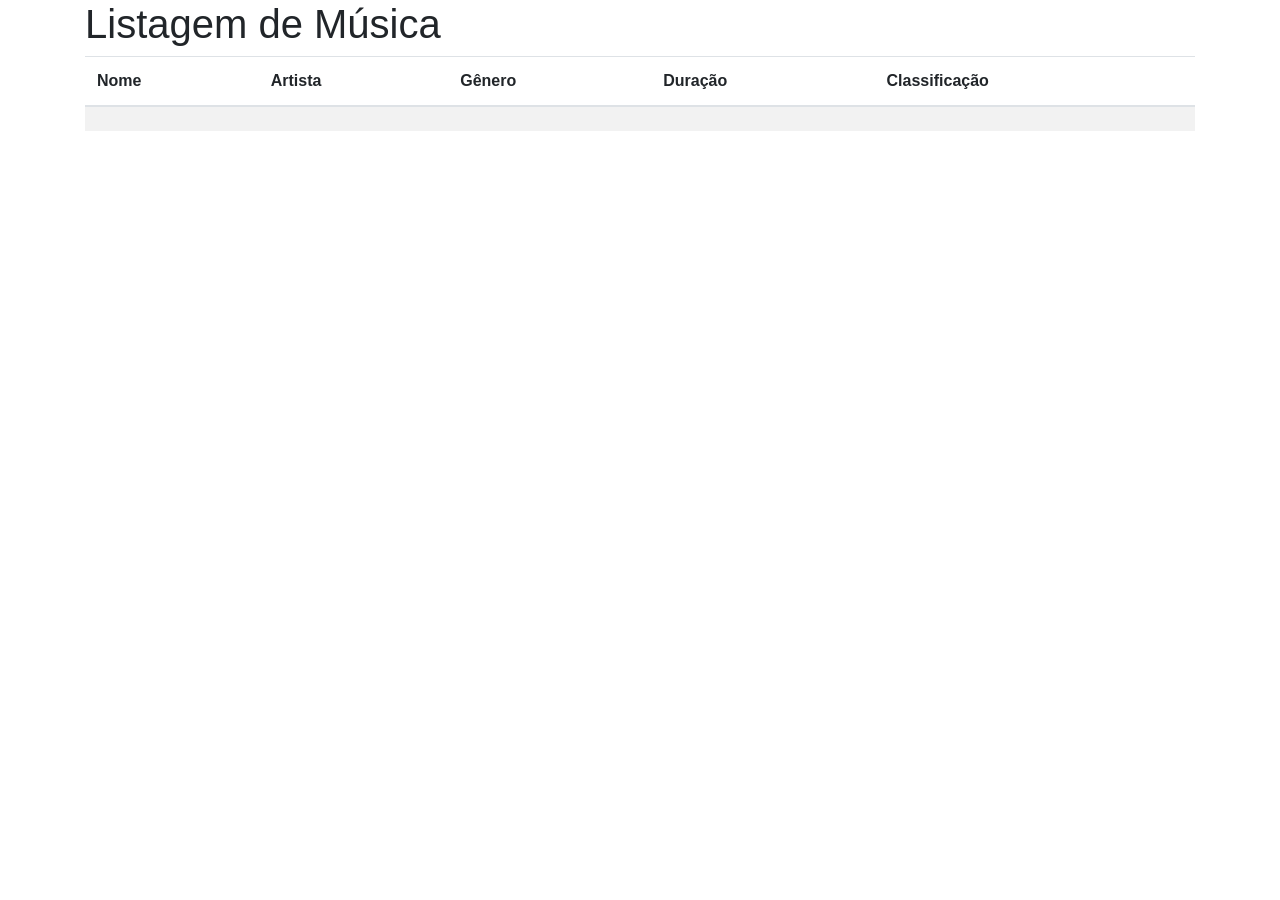
==== src/main/resources/templates/song/index.html @ 25549c30 "Primeira parte - criação das classes Song, SongService, SongServiceImpl, SongController, SongReposit" ====
<!DOCTYPE html>
<html lang="en" xmlns:th="http://www.thymeleaf.org">
  <head>
    <meta charset="UTF-8" />
    <title>Listagem de Músicas</title>

    <link
      rel="stylesheet"
      href="https://stackpath.bootstrapcdn.com/bootstrap/4.1.3/css/bootstrap.min.css"
      integrity="sha384-MCw98/SFnGE8fJT3GXwEOngsV7Zt27NXFoaoApmYm81iuXoPkFOJwJ8ERdknLPMO"
      crossorigin="anonymous"
    />
  </head>
  <body>
    <div class="container">
      <h1>Listagem de Música</h1>
      <table class="table table-striped">
        <thead>
          <tr>
            <th scope="col">Nome</th>
            <th scope="col">Artista</th>
            <th scope="col">Gênero</th>
            <th scope="col">Duração</th>
            <th scope="col">Classificação</th>
          </tr>
        </thead>
        <tbody>
          <tr th:each="song : ${songsList}">
            <td scope="row" th:text="${song.name}"></td>
            <td scope="row" th:text="${song.artist}"></td>
            <td scope="row" th:text="${song.genre}"></td>
            <td scope="row" th:text="${song.duration}"></td>
            <td scope="row" th:text="${song.rate}"></td>
          </tr>
        </tbody>
      </table>
    </div>
  </body>
</html>
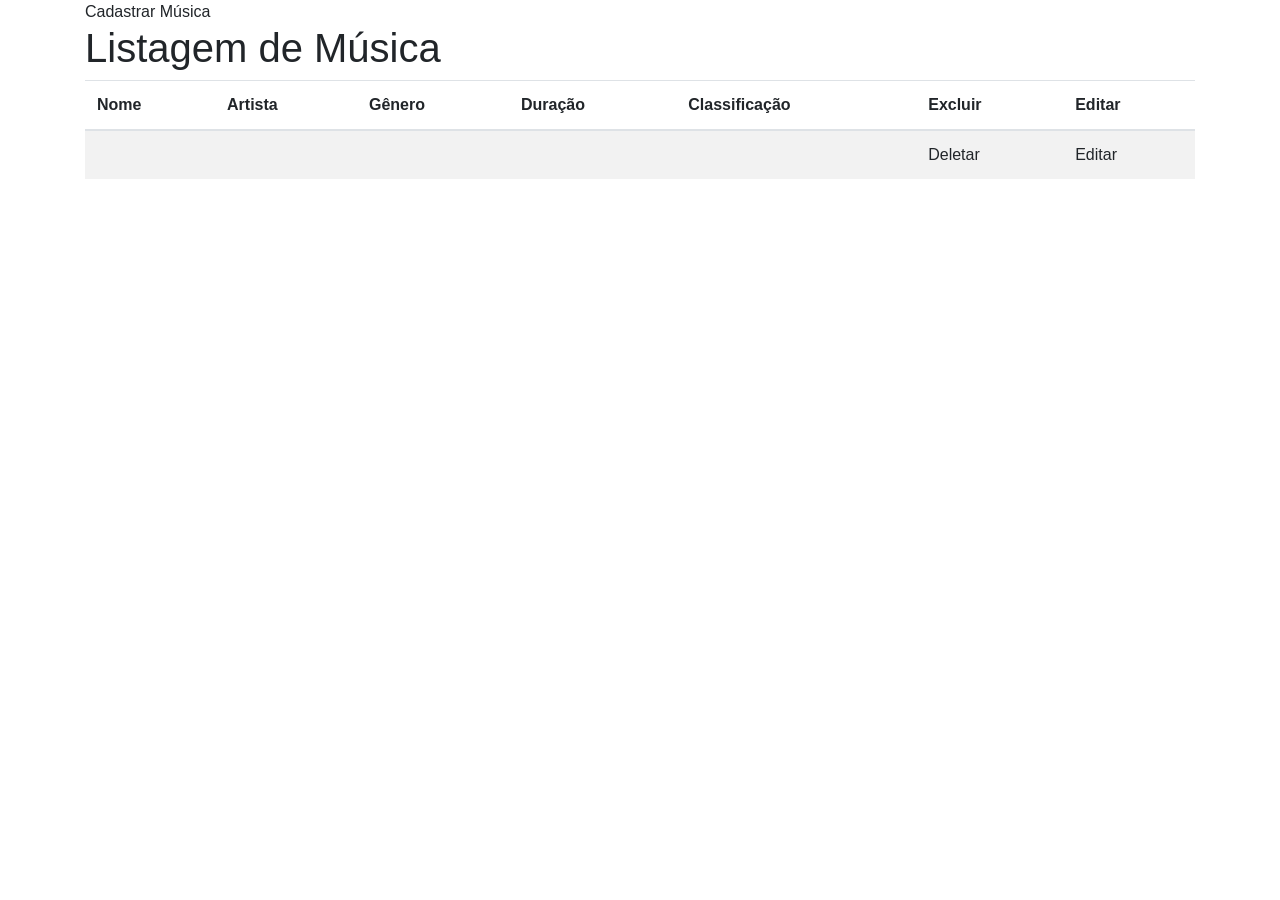
==== commit ce24e520: "Adição dos botões Cadastrar, Editar e Excluir" ====
--- a/src/main/resources/templates/song/index.html
+++ b/src/main/resources/templates/song/index.html
@@ -13,6 +13,7 @@
   </head>
   <body>
     <div class="container">
+      <a th:href="@{/song/create}">Cadastrar Música</a>
       <h1>Listagem de Música</h1>
       <table class="table table-striped">
         <thead>
@@ -22,6 +23,8 @@
             <th scope="col">Gênero</th>
             <th scope="col">Duração</th>
             <th scope="col">Classificação</th>
+            <th scope="col">Excluir</th>
+            <th scope="col">Editar</th>
           </tr>
         </thead>
         <tbody>
@@ -31,6 +34,12 @@
             <td scope="row" th:text="${song.genre}"></td>
             <td scope="row" th:text="${song.duration}"></td>
             <td scope="row" th:text="${song.rate}"></td>
+            <td>
+            	<a th:href="@{/song/delete/{id}(id=${song.id})}">Deletar</a>
+            </td>
+            <td>
+            	<a th:href="@{/song/edit/{id}(id=${song.id})}">Editar</a>
+            </td>
           </tr>
         </tbody>
       </table>
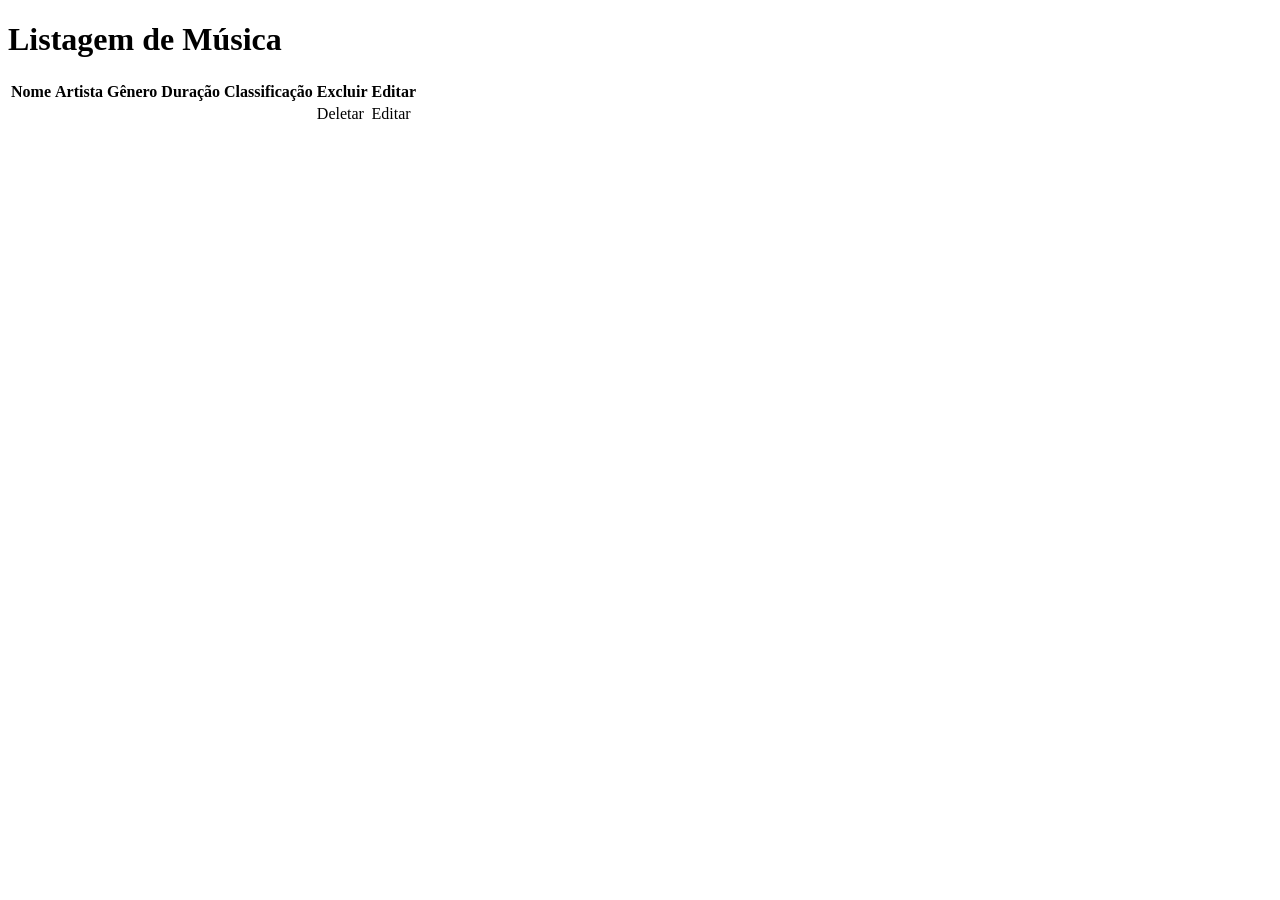
==== commit 6a09bdc4: "Adição dos fragmentos header e footer" ====
--- a/src/main/resources/templates/song/index.html
+++ b/src/main/resources/templates/song/index.html
@@ -1,19 +1,16 @@
 <!DOCTYPE html>
 <html lang="en" xmlns:th="http://www.thymeleaf.org">
-  <head>
-    <meta charset="UTF-8" />
-    <title>Listagem de Músicas</title>
 
-    <link
-      rel="stylesheet"
-      href="https://stackpath.bootstrapcdn.com/bootstrap/4.1.3/css/bootstrap.min.css"
-      integrity="sha384-MCw98/SFnGE8fJT3GXwEOngsV7Zt27NXFoaoApmYm81iuXoPkFOJwJ8ERdknLPMO"
-      crossorigin="anonymous"
-    />
-  </head>
+<th:block
+    th:replace="~{/../fragments/head :: head('Listar Música')}"
+></th:block>
+
   <body>
+  
+  <th:block th:replace="~{/../fragments/head :: header}"></th:block>
+  
     <div class="container">
-      <a th:href="@{/song/create}">Cadastrar Música</a>
+
       <h1>Listagem de Música</h1>
       <table class="table table-striped">
         <thead>
@@ -44,5 +41,8 @@
         </tbody>
       </table>
     </div>
+    
+    <th:block th:replace="~{/../fragments/footer :: footer}"></th:block>
+    
   </body>
 </html>
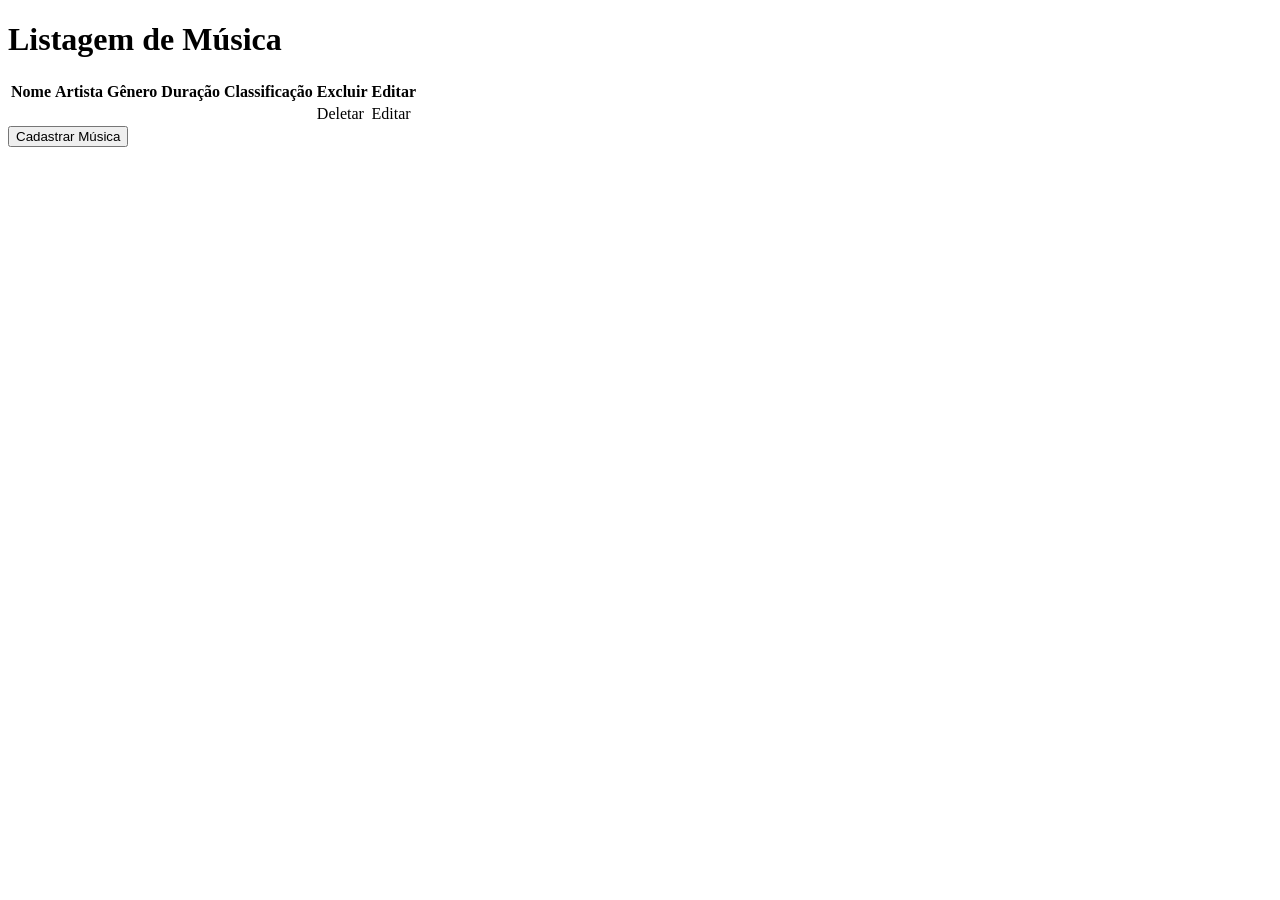
==== commit 7b8f825e: "Correção de estilos" ====
--- a/src/main/resources/templates/song/index.html
+++ b/src/main/resources/templates/song/index.html
@@ -11,7 +11,7 @@
   
     <div class="container">
 
-      <h1>Listagem de Música</h1>
+      <h1 id="content-wrapper">Listagem de Música</h1>
       <table class="table table-striped">
         <thead>
           <tr>
@@ -40,8 +40,13 @@
           </tr>
         </tbody>
       </table>
+      <div class="row">
+      		<a th:href="@{/song/create}">
+          	<button sec:authorize="hasAuthority('Admin')" class="btn btn-primary">Cadastrar Música</button>
+        	</a>
+      </div>
     </div>
-    
+    <br><br>
     <th:block th:replace="~{/../fragments/footer :: footer}"></th:block>
     
   </body>
